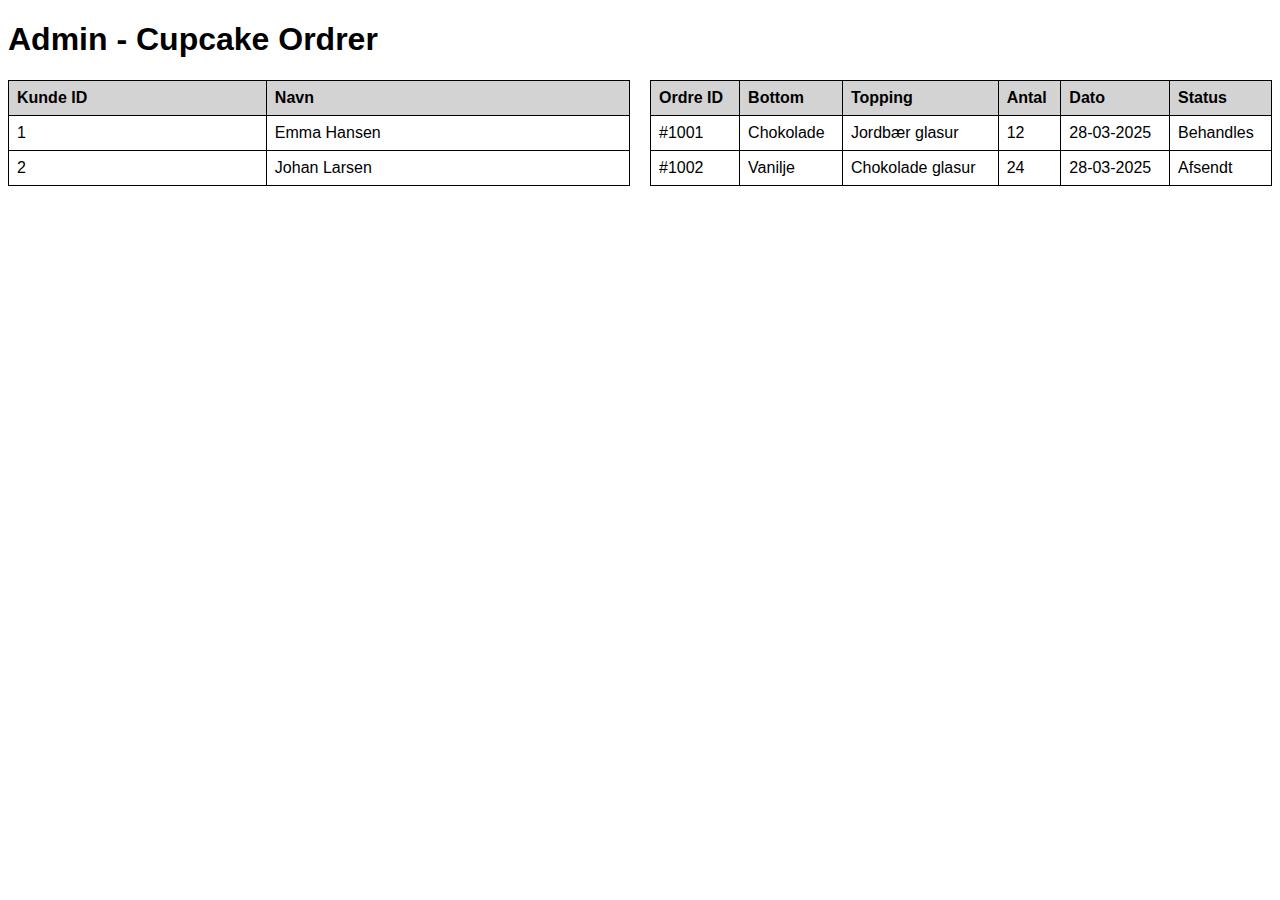
==== src/main/resources/templates/admin.html @ 09e7819d "Adminside" ====
<!DOCTYPE html>
<html lang="da">
<head>
  <meta charset="UTF-8">
  <meta name="viewport" content="width=device-width, initial-scale=1.0">
  <title>Admin - Cupcake Ordrer</title>
  <style>
    body {
      font-family: Arial, sans-serif;
    }
    .container {
      display: flex;
      gap: 20px;
    }
    table {
      border-collapse: collapse;
      width: 100%;
    }
    th, td {
      border: 1px solid black;
      padding: 8px;
      text-align: left;
    }
    th {
      background-color: lightgray;
    }
  </style>
</head>
<body>

<h1>Admin - Cupcake Ordrer</h1>

<div class="container">
  <!-- Kunder tabel -->
  <table>
    <thead>
    <tr>
      <th>Kunde ID</th>
      <th>Navn</th>
    </tr>
    </thead>
    <tbody>
    <tr>
      <td>1</td>
      <td>Emma Hansen</td>
    </tr>
    <tr>
      <td>2</td>
      <td>Johan Larsen</td>
    </tr>
    </tbody>
  </table>

  <!-- Ordre tabel -->
  <table>
    <thead>
    <tr>
      <th>Ordre ID</th>
      <th>Bottom</th>
      <th>Topping</th>
      <th>Antal</th>
      <th>Dato</th>
      <th>Status</th>
    </tr>
    </thead>
    <tbody>
    <tr>
      <td>#1001</td>
      <td>Chokolade</td>
      <td>Jordbær glasur</td>
      <td>12</td>
      <td>28-03-2025</td>
      <td>Behandles</td>
    </tr>
    <tr>
      <td>#1002</td>
      <td>Vanilje</td>
      <td>Chokolade glasur</td>
      <td>24</td>
      <td>28-03-2025</td>
      <td>Afsendt</td>
    </tr>
    </tbody>
  </table>
</div>

</body>
</html>
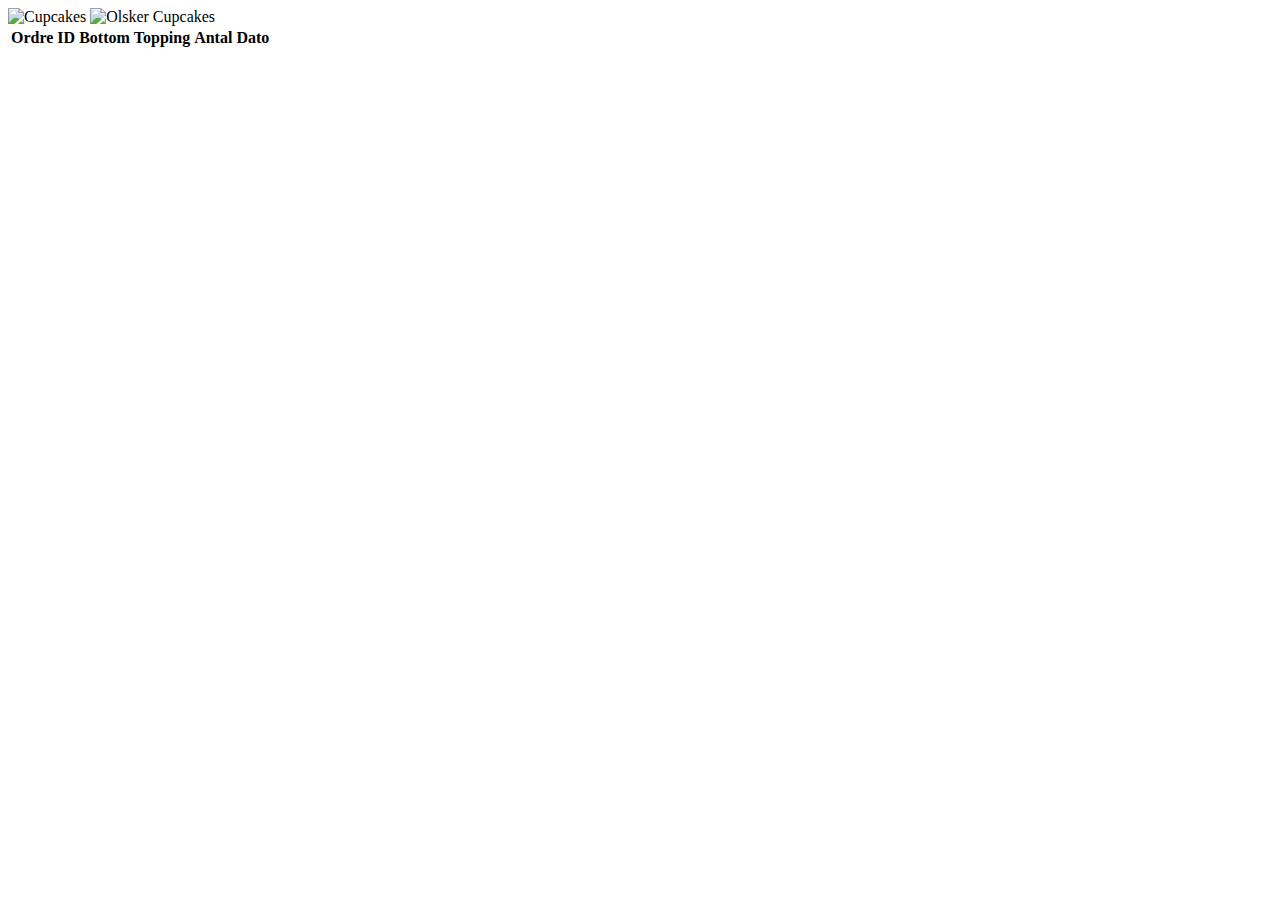
==== commit 1e0413fe: "Add og Delete" ====
--- a/src/main/resources/templates/admin.html
+++ b/src/main/resources/templates/admin.html
@@ -1,88 +1,37 @@
 <!DOCTYPE html>
-<html lang="da">
+<html lang="da" xmlns:th="http://www.thymeleaf.org">
 <head>
   <meta charset="UTF-8">
   <meta name="viewport" content="width=device-width, initial-scale=1.0">
   <title>Admin - Cupcake Ordrer</title>
-  <style>
-    body {
-      font-family: Arial, sans-serif;
-    }
-    .container {
-      display: flex;
-      gap: 20px;
-    }
-    table {
-      border-collapse: collapse;
-      width: 100%;
-    }
-    th, td {
-      border: 1px solid black;
-      padding: 8px;
-      text-align: left;
-    }
-    th {
-      background-color: lightgray;
-    }
-  </style>
+  <link rel="stylesheet" href="/public/css/adminStyle.css">
 </head>
 <body>
 
-<h1>Admin - Cupcake Ordrer</h1>
+<header class="header">
+  <img src="/public/images/cupckaebanner2.png" alt="Cupcakes" class="background-img">
+  <img src="/public/images/olsker logo.png" alt="Olsker Cupcakes" class="logo">
+</header>
 
-<div class="container">
-  <!-- Kunder tabel -->
-  <table>
-    <thead>
-    <tr>
-      <th>Kunde ID</th>
-      <th>Navn</th>
-    </tr>
-    </thead>
-    <tbody>
-    <tr>
-      <td>1</td>
-      <td>Emma Hansen</td>
-    </tr>
-    <tr>
-      <td>2</td>
-      <td>Johan Larsen</td>
-    </tr>
-    </tbody>
-  </table>
-
-  <!-- Ordre tabel -->
-  <table>
-    <thead>
-    <tr>
-      <th>Ordre ID</th>
-      <th>Bottom</th>
-      <th>Topping</th>
-      <th>Antal</th>
-      <th>Dato</th>
-      <th>Status</th>
-    </tr>
-    </thead>
-    <tbody>
-    <tr>
-      <td>#1001</td>
-      <td>Chokolade</td>
-      <td>Jordbær glasur</td>
-      <td>12</td>
-      <td>28-03-2025</td>
-      <td>Behandles</td>
-    </tr>
-    <tr>
-      <td>#1002</td>
-      <td>Vanilje</td>
-      <td>Chokolade glasur</td>
-      <td>24</td>
-      <td>28-03-2025</td>
-      <td>Afsendt</td>
-    </tr>
-    </tbody>
-  </table>
-</div>
-
+<table>
+  <thead>
+  <tr>
+    <th>Ordre ID</th>
+    <th>Bottom</th>
+    <th>Topping</th>
+    <th>Antal</th>
+    <th>Dato</th>
+  </tr>
+  </thead>
+  <tbody>
+  <tr th:each="order : ${orders}">
+    <td th:text="'#' + ${order.orderId}"></td>
+    <td th:text="${order.bottomName}"></td>
+    <td th:text="${order.toppingName}"></td>
+    <td th:text="${order.price}"></td>
+    <td th:text="${order.orderDate}"></td>
+  </tr>
+  </tbody>
+</table>
 </body>
-</html>
+</html>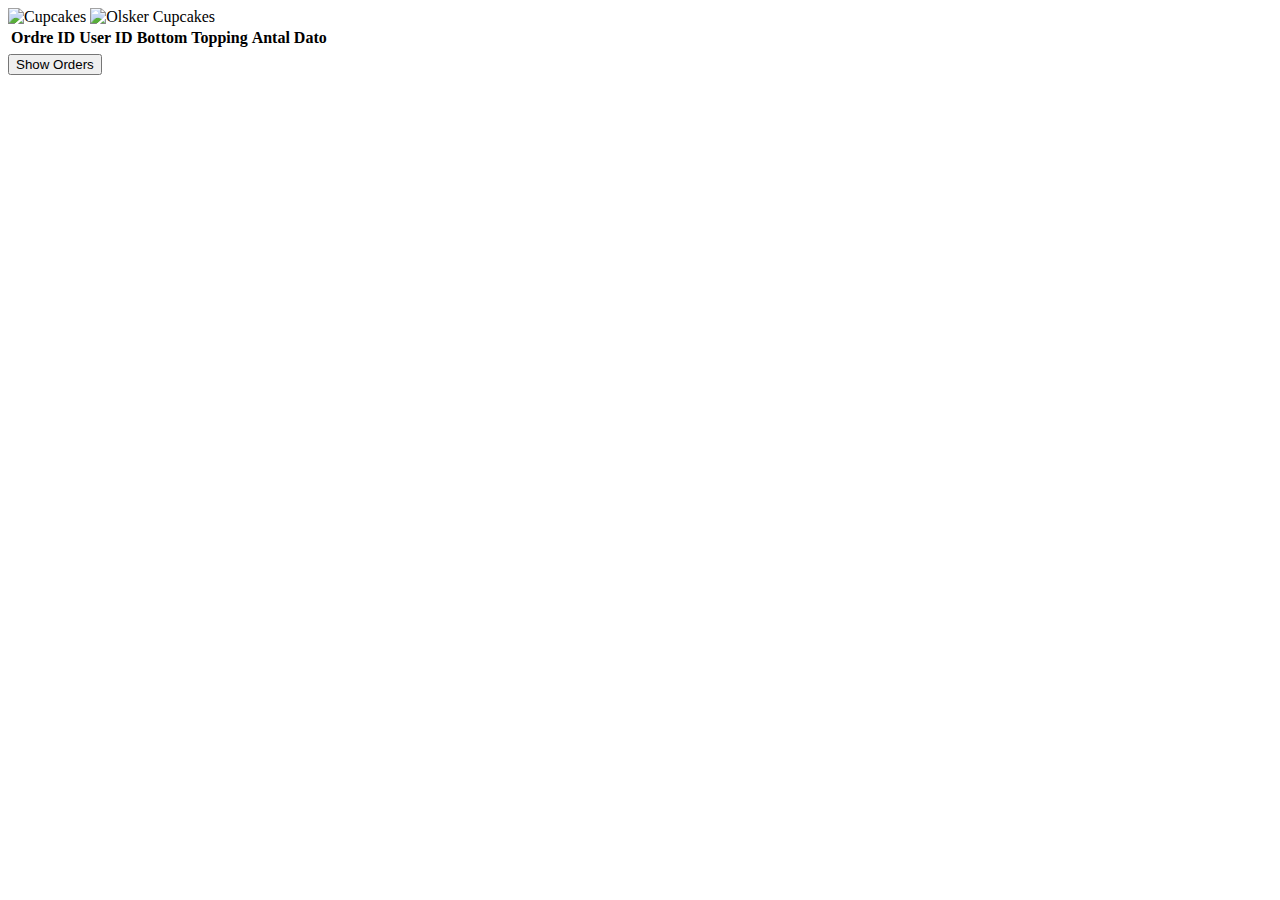
==== commit d8edef71: "checkout virker nu ordentlig med styling" ====
--- a/src/main/resources/templates/admin.html
+++ b/src/main/resources/templates/admin.html
@@ -4,34 +4,40 @@
   <meta charset="UTF-8">
   <meta name="viewport" content="width=device-width, initial-scale=1.0">
   <title>Admin - Cupcake Ordrer</title>
-  <link rel="stylesheet" href="/public/css/adminStyle.css">
+  <link rel="stylesheet" href="/public/css/adminStyle.css" th:href="@{/css/adminStyle.css}">
 </head>
 <body>
 
 <header class="header">
-  <img src="/public/images/cupckaebanner2.png" alt="Cupcakes" class="background-img">
-  <img src="/public/images/olsker logo.png" alt="Olsker Cupcakes" class="logo">
+  <img src="/public/images/cupckaebanner2.png" th:src="@{/images/cupckaebanner2.png}" alt="Cupcakes" class="background-img">
+  <img src="/images/olskerlogo.png" th:src="@{/images/olskerlogo.png}" alt="Olsker Cupcakes" class="logo">
 </header>
 
 <table>
   <thead>
   <tr>
     <th>Ordre ID</th>
+    <th>User ID</th>
     <th>Bottom</th>
     <th>Topping</th>
     <th>Antal</th>
     <th>Dato</th>
   </tr>
   </thead>
+
   <tbody>
   <tr th:each="order : ${orders}">
     <td th:text="'#' + ${order.orderId}"></td>
+    <td th:text="'#' + ${order.userId}"></td>  <!-- Fix: Change from user.userId to order.userId -->
     <td th:text="${order.bottomName}"></td>
     <td th:text="${order.toppingName}"></td>
-    <td th:text="${order.price}"></td>
-    <td th:text="${order.orderDate}"></td>
+    <td th:text="${order.quantity}"></td>  <!-- Fix: Use quantity instead of price -->
+    <td th:text="${order.totalPrice}"></td>
   </tr>
   </tbody>
 </table>
+<form action="/admin/orders" method="get">
+  <button type="submit">Show Orders</button>
+</form>
 </body>
 </html>